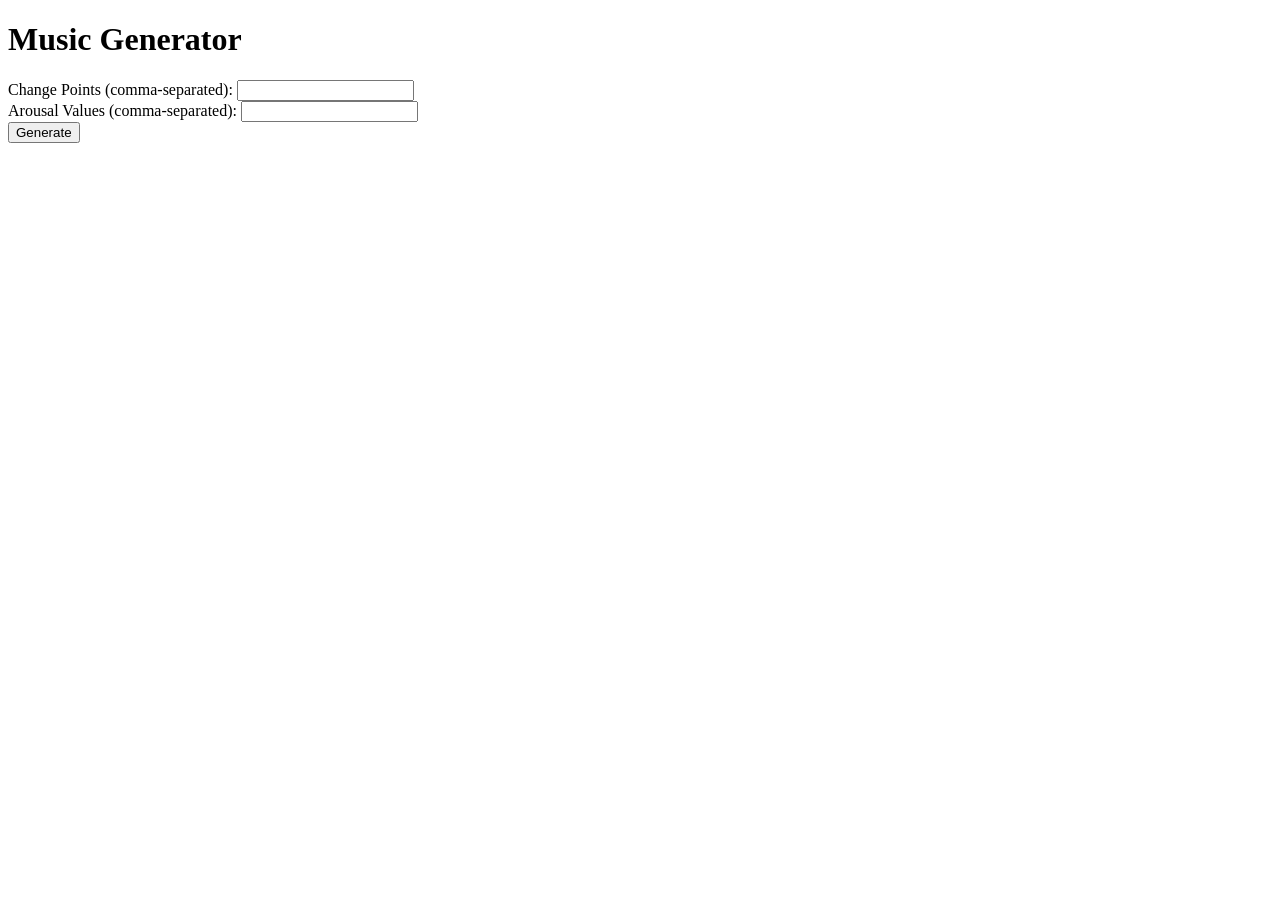
==== src/index.html @ 185e9b7e "add interface" ====
<!DOCTYPE html>
<html lang="en">
<head>
    <meta charset="UTF-8">
    <title>Music Generator</title>
</head>
<body>
<h1>Music Generator</h1>
<form id="generateForm" onsubmit="submitForm(); return false;">
    Change Points (comma-separated): <input type="text" id="change_points"><br>
    Arousal Values (comma-separated): <input type="text" id="arousal_values"><br>
    <button type="submit">Generate</button>
</form>
<script>
function submitForm() {
    fetch('/generate', {
        method: 'POST',
        headers: {
            'Content-Type': 'application/json',
        },
        body: JSON.stringify({
            change_points: document.getElementById('change_points').value,
            arousal_values: document.getElementById('arousal_values').value
        })
    }).then(response => response.json())
    .then(data => {
        alert(data.message);
        if (data.download_url) {
            window.location.href = data.download_url;
        }
    }).catch(error => console.error('Error:', error));
}
</script>
</body>
</html>
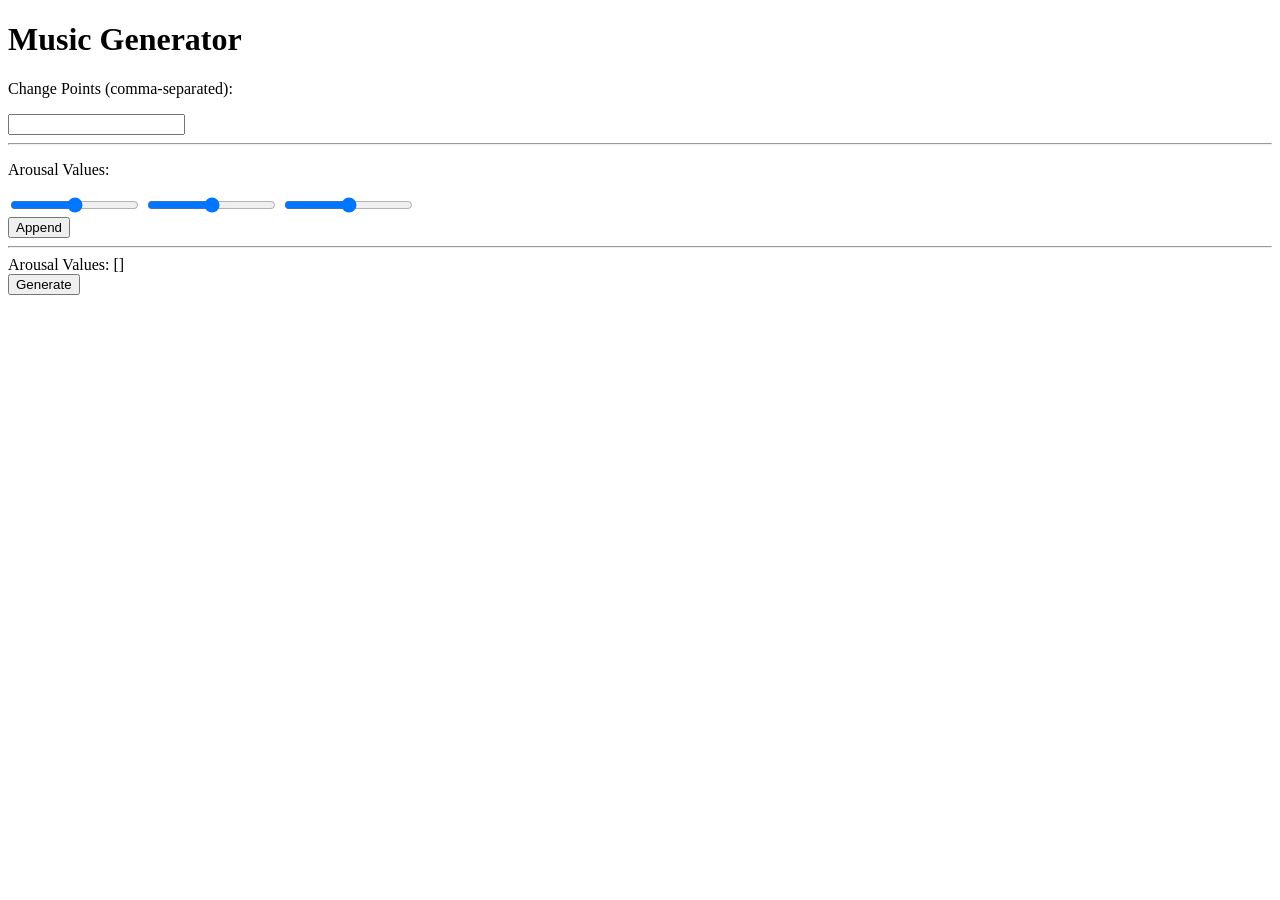
==== commit 536eac13: "update user interface with sliders" ====
--- a/src/index.html
+++ b/src/index.html
@@ -7,12 +7,33 @@
 <body>
 <h1>Music Generator</h1>
 <form id="generateForm" onsubmit="submitForm(); return false;">
-    Change Points (comma-separated): <input type="text" id="change_points"><br>
-    Arousal Values (comma-separated): <input type="text" id="arousal_values"><br>
+    <p>Change Points (comma-separated):</p>
+    <input type="text" id="change_points"><br>
+    <hr>
+    <p>Arousal Values:</p>
+    <input type="range" id="slider1" min="-1.0" max="1.0" step="1.0" value="0">
+    <input type="range" id="slider2" min="-1.0" max="1.0" step="1.0" value="0">
+    <input type="range" id="slider3" min="-1.0" max="1.0" step="1.0" value="0"><br>
+    <button type="button" onclick="appendArousal()">Append</button><br>
+    <hr>
+    Arousal Values: <span id="arousal_list">[]</span><br>
     <button type="submit">Generate</button>
 </form>
 <script>
+var arousalValues = [];
+
+function appendArousal() {
+    var slider1 = parseFloat(document.getElementById('slider1').value);
+    var slider2 = parseFloat(document.getElementById('slider2').value);
+    var slider3 = parseFloat(document.getElementById('slider3').value);
+    var average = (slider1 + slider2 + slider3) / 3;
+    arousalValues.push(average.toFixed(2));
+    document.getElementById('arousal_list').innerText = JSON.stringify(arousalValues);
+}
+
 function submitForm() {
+    alert('Values submitted successfully.');
+
     fetch('/generate', {
         method: 'POST',
         headers: {
@@ -20,7 +41,7 @@
         },
         body: JSON.stringify({
             change_points: document.getElementById('change_points').value,
-            arousal_values: document.getElementById('arousal_values').value
+            arousal_values: arousalValues
         })
     }).then(response => response.json())
     .then(data => {
